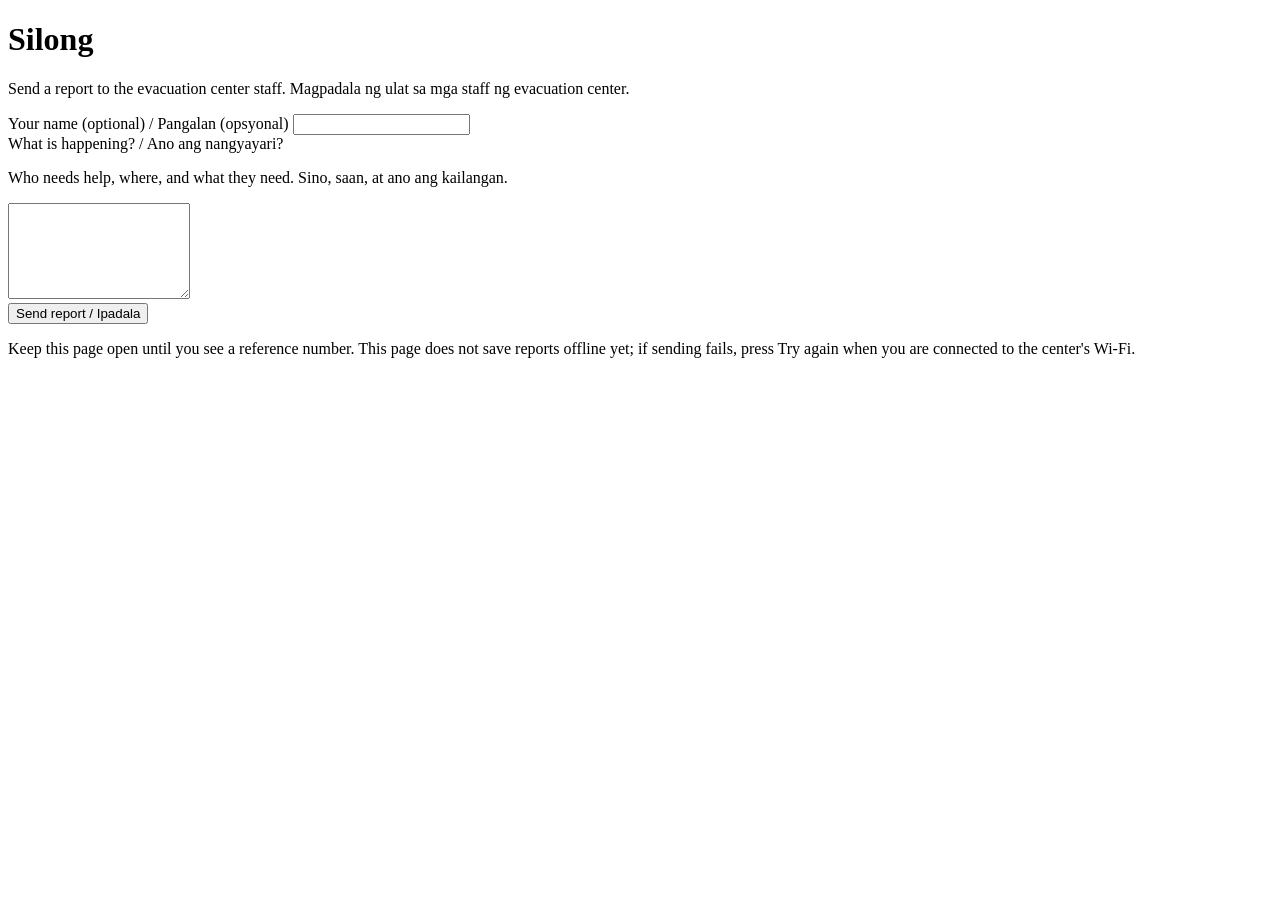
==== silong/static/index.html @ c2f653ad "feat(ui): add reporter form and polling staff board (01-T4) GET / serves a phone form with an option" ====
<!doctype html>
<html lang="en">
<head>
  <meta charset="utf-8">
  <meta name="viewport" content="width=device-width, initial-scale=1">
  <title>Silong: send a report</title>
  <link rel="stylesheet" href="/static/style.css">
</head>
<body>
  <main class="page">
    <h1>Silong</h1>
    <p class="lead">Send a report to the evacuation center staff. Magpadala ng ulat sa mga staff ng evacuation center.</p>

    <form id="report-form" novalidate>
      <div class="field">
        <label for="reporter">Your name (optional) / Pangalan (opsyonal)</label>
        <input id="reporter" name="reporter" type="text" autocomplete="name" maxlength="200">
      </div>
      <div class="field">
        <label for="text">What is happening? / Ano ang nangyayari?</label>
        <p id="text-hint" class="hint">Who needs help, where, and what they need. Sino, saan, at ano ang kailangan.</p>
        <textarea id="text" name="text" rows="6" required aria-describedby="text-hint"></textarea>
      </div>
      <div class="actions">
        <button id="send" type="submit">Send report / Ipadala</button>
        <button id="retry" type="button" hidden>Try again / Subukan ulit</button>
        <button id="new-report" type="button" class="secondary" hidden>Start a new report</button>
      </div>
    </form>

    <div id="feedback" class="feedback" role="status" aria-live="polite" tabindex="-1"></div>

    <p class="note">Keep this page open until you see a reference number. This page does not save reports offline yet; if sending fails, press Try again when you are connected to the center's Wi-Fi.</p>
  </main>
  <script src="/static/report.js"></script>
</body>
</html>
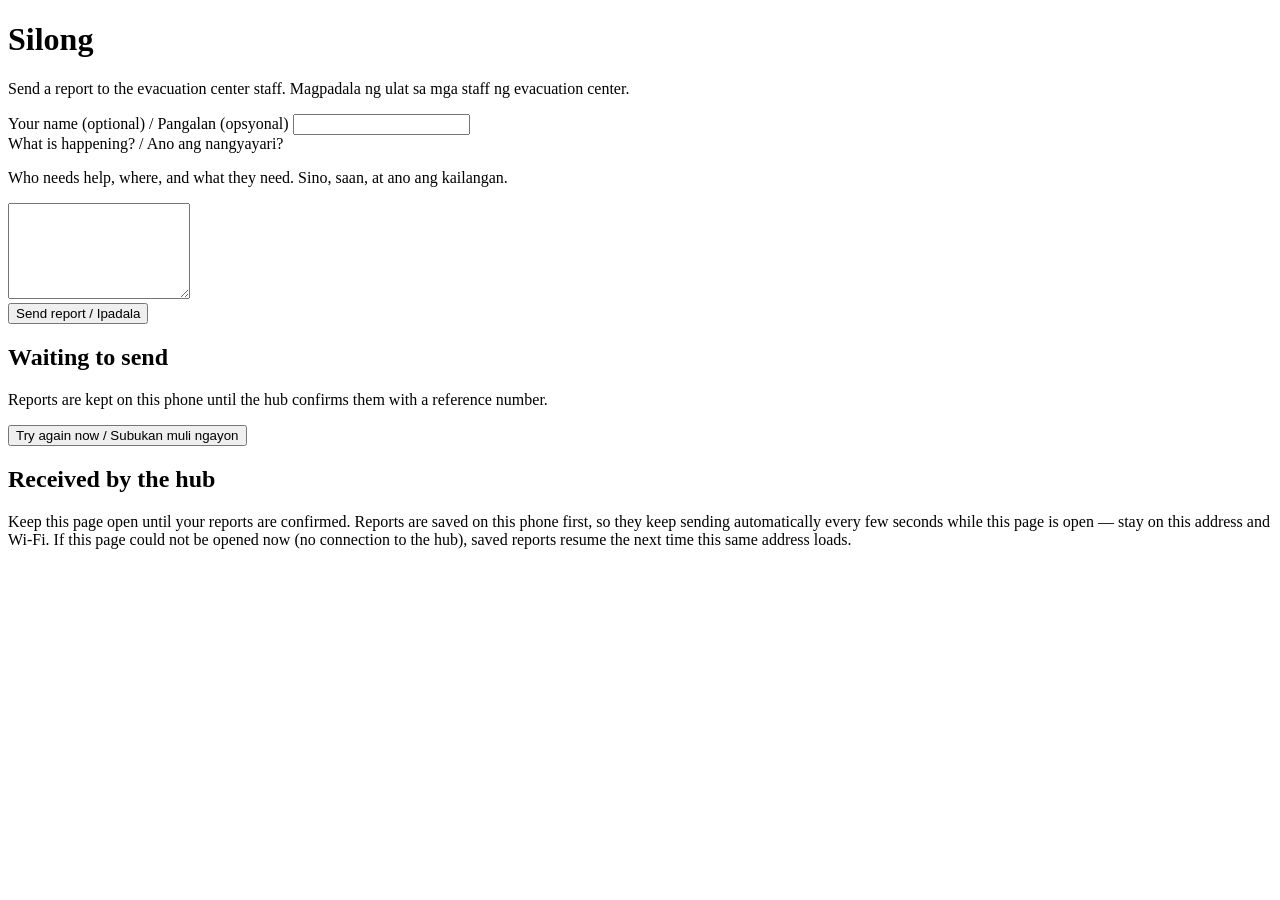
==== commit 104a3594: "feat(ui): save-before-send outbox with five-second retries on the phone form (03-T3)" ====
--- a/silong/static/index.html
+++ b/silong/static/index.html
@@ -23,15 +23,30 @@
       </div>
       <div class="actions">
         <button id="send" type="submit">Send report / Ipadala</button>
-        <button id="retry" type="button" hidden>Try again / Subukan ulit</button>
-        <button id="new-report" type="button" class="secondary" hidden>Start a new report</button>
+        <button id="new-report" type="button" class="secondary" hidden>Start a new report / Magsimula ng bagong report</button>
       </div>
     </form>
 
     <div id="feedback" class="feedback" role="status" aria-live="polite" tabindex="-1"></div>
 
-    <p class="note">Keep this page open until you see a reference number. This page does not save reports offline yet; if sending fails, press Try again when you are connected to the center's Wi-Fi.</p>
+    <section class="queue" aria-labelledby="pending-heading">
+      <h2 id="pending-heading">Waiting to send <span id="pending-count" class="count"></span></h2>
+      <p id="storage-note" class="hint" hidden></p>
+      <p class="hint">Reports are kept on this phone until the hub confirms them with a reference number.</p>
+      <ol id="pending-list" class="reports"></ol>
+      <div class="actions">
+        <button id="retry-now" type="button" class="secondary">Try again now / Subukan muli ngayon</button>
+      </div>
+    </section>
+
+    <section class="queue" aria-labelledby="received-heading">
+      <h2 id="received-heading">Received by the hub <span id="received-count" class="count"></span></h2>
+      <ol id="received-list" class="reports"></ol>
+    </section>
+
+    <p class="note">Keep this page open until your reports are confirmed. Reports are saved on this phone first, so they keep sending automatically every few seconds while this page is open — stay on this address and Wi-Fi. If this page could not be opened now (no connection to the hub), saved reports resume the next time this same address loads.</p>
   </main>
+  <script src="/static/outbox.js"></script>
   <script src="/static/report.js"></script>
 </body>
-</html>
+</html>
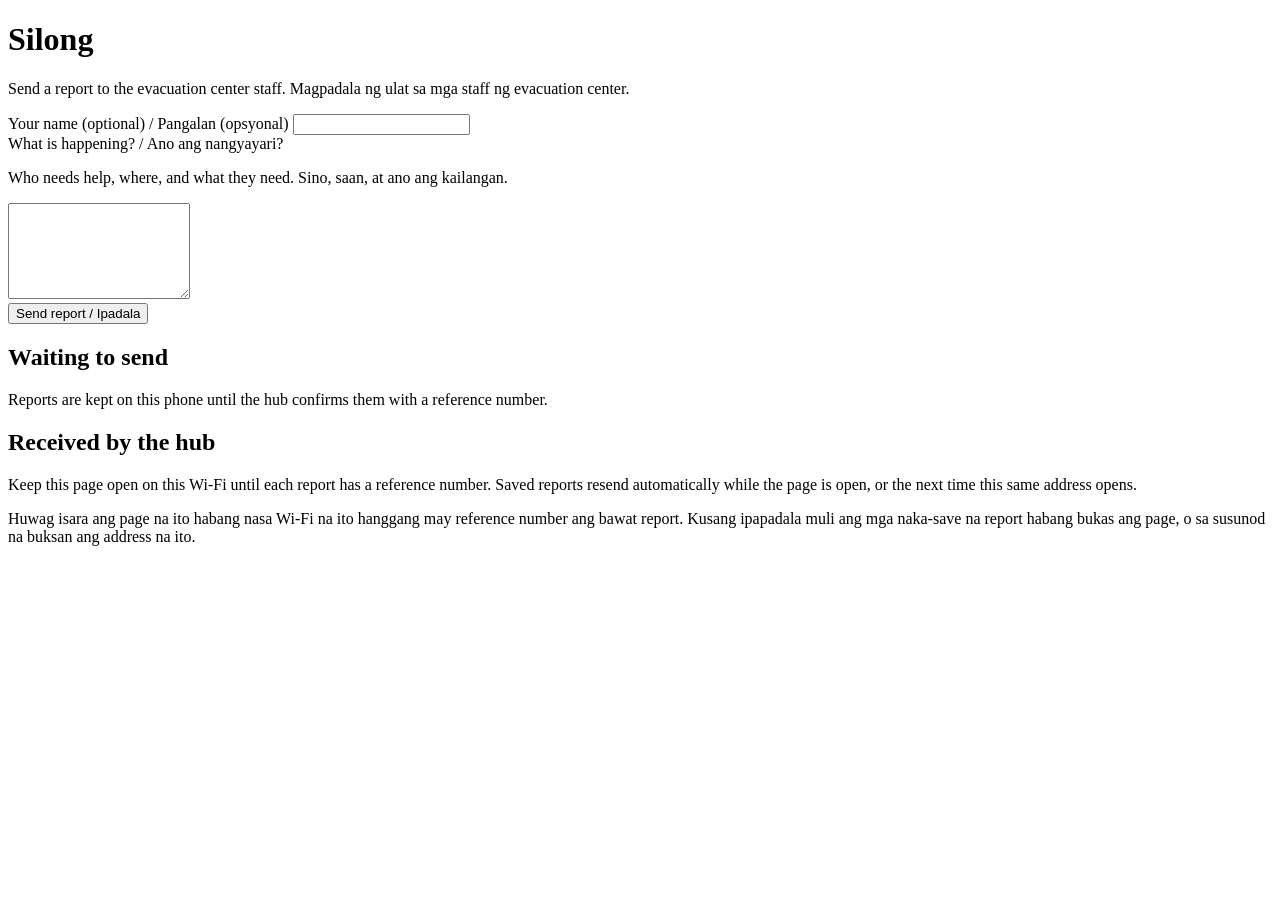
==== commit ed841ece: "feat(ui): compact board header and polish card and phone states (03-T6)" ====
--- a/silong/static/index.html
+++ b/silong/static/index.html
@@ -35,7 +35,7 @@
       <p class="hint">Reports are kept on this phone until the hub confirms them with a reference number.</p>
       <ol id="pending-list" class="reports"></ol>
       <div class="actions">
-        <button id="retry-now" type="button" class="secondary">Try again now / Subukan muli ngayon</button>
+        <button id="retry-now" type="button" class="secondary" hidden>Try again now / Subukan muli ngayon</button>
       </div>
     </section>
 
@@ -44,7 +44,10 @@
       <ol id="received-list" class="reports"></ol>
     </section>
 
-    <p class="note">Keep this page open until your reports are confirmed. Reports are saved on this phone first, so they keep sending automatically every few seconds while this page is open — stay on this address and Wi-Fi. If this page could not be opened now (no connection to the hub), saved reports resume the next time this same address loads.</p>
+    <footer class="note">
+      <p>Keep this page open on this Wi-Fi until each report has a reference number. Saved reports resend automatically while the page is open, or the next time this same address opens.</p>
+      <p lang="fil">Huwag isara ang page na ito habang nasa Wi-Fi na ito hanggang may reference number ang bawat report. Kusang ipapadala muli ang mga naka-save na report habang bukas ang page, o sa susunod na buksan ang address na ito.</p>
+    </footer>
   </main>
   <script src="/static/outbox.js"></script>
   <script src="/static/report.js"></script>
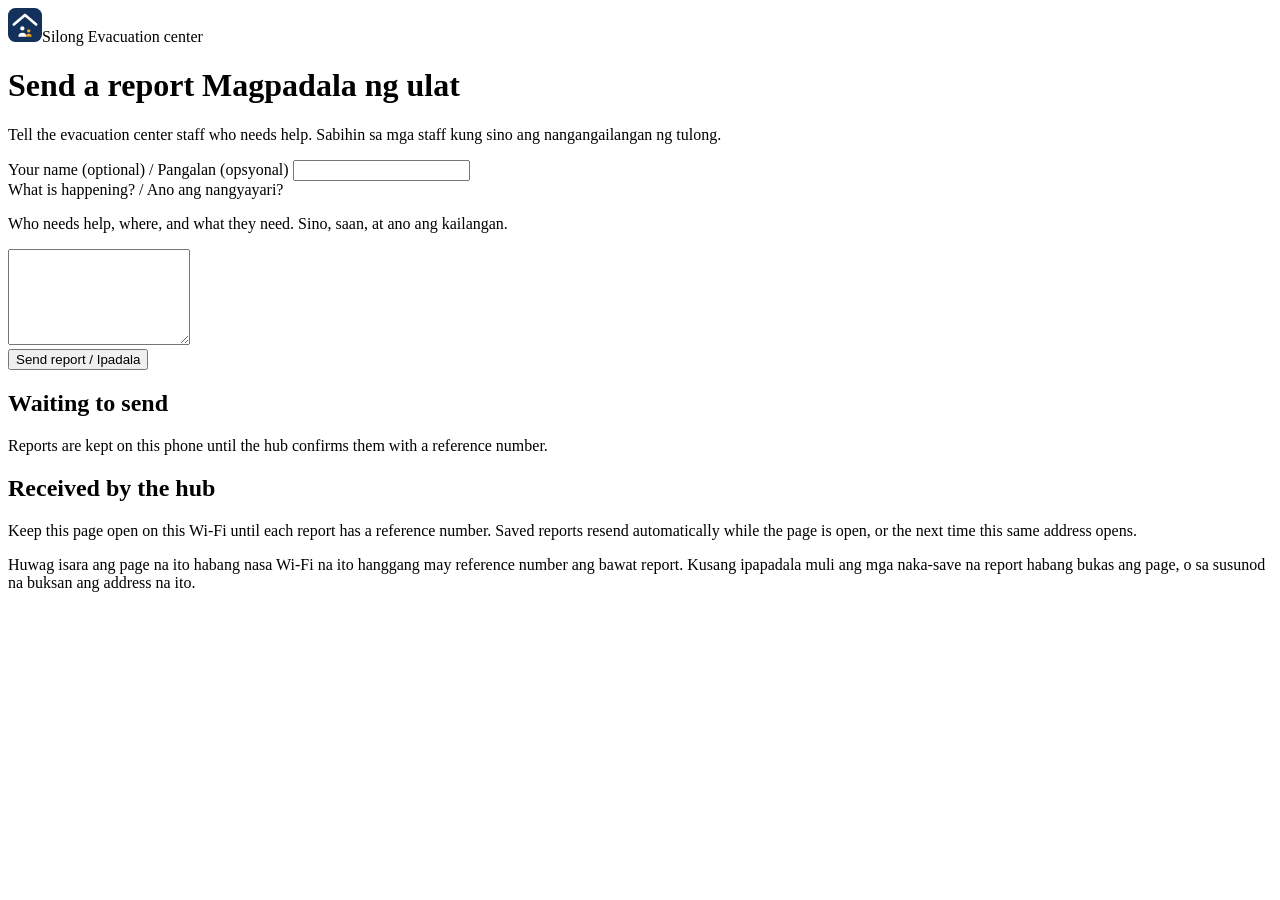
==== commit 7a185b08: "feat(ui): brand refresh, compact cards, resolved rows, search and urgency filter (03-T8) - Silong lo" ====
--- a/silong/static/index.html
+++ b/silong/static/index.html
@@ -4,14 +4,23 @@
   <meta charset="utf-8">
   <meta name="viewport" content="width=device-width, initial-scale=1">
   <title>Silong: send a report</title>
+  <link rel="icon" href="/static/silong-icon.svg" type="image/svg+xml">
   <link rel="stylesheet" href="/static/style.css">
 </head>
-<body>
+<body class="reporter-page">
+  <header class="topbar">
+    <div class="topbar-inner">
+      <span class="brand"><svg class="brand-mark" viewBox="0 0 64 64" width="34" height="34" aria-hidden="true" focusable="false"><rect width="64" height="64" rx="14" fill="#14315C"/><path d="M11 31 L32 13 L53 31" fill="none" stroke="#FFFFFF" stroke-width="5" stroke-linecap="round" stroke-linejoin="round"/><circle cx="27" cy="38.5" r="4" fill="#FFFFFF"/><path d="M19.5 54 A7.5 7.5 0 0 1 34.5 54 Z" fill="#FFFFFF"/><circle cx="39" cy="43" r="3.2" fill="#F5A524"/><path d="M33.5 54 A5.5 5.5 0 0 1 44.5 54 Z" fill="#F5A524"/></svg><span class="brand-name">Silong</span></span>
+      <span class="topbar-tag">Evacuation center</span>
+    </div>
+  </header>
   <main class="page">
-    <h1>Silong</h1>
-    <p class="lead">Send a report to the evacuation center staff. Magpadala ng ulat sa mga staff ng evacuation center.</p>
+    <div class="intro">
+      <h1>Send a report <span class="h1-sub" lang="fil">Magpadala ng ulat</span></h1>
+      <p class="lead">Tell the evacuation center staff who needs help. Sabihin sa mga staff kung sino ang nangangailangan ng tulong.</p>
+    </div>
 
-    <form id="report-form" novalidate>
+    <form id="report-form" class="card form-card" novalidate>
       <div class="field">
         <label for="reporter">Your name (optional) / Pangalan (opsyonal)</label>
         <input id="reporter" name="reporter" type="text" autocomplete="name" maxlength="200">
